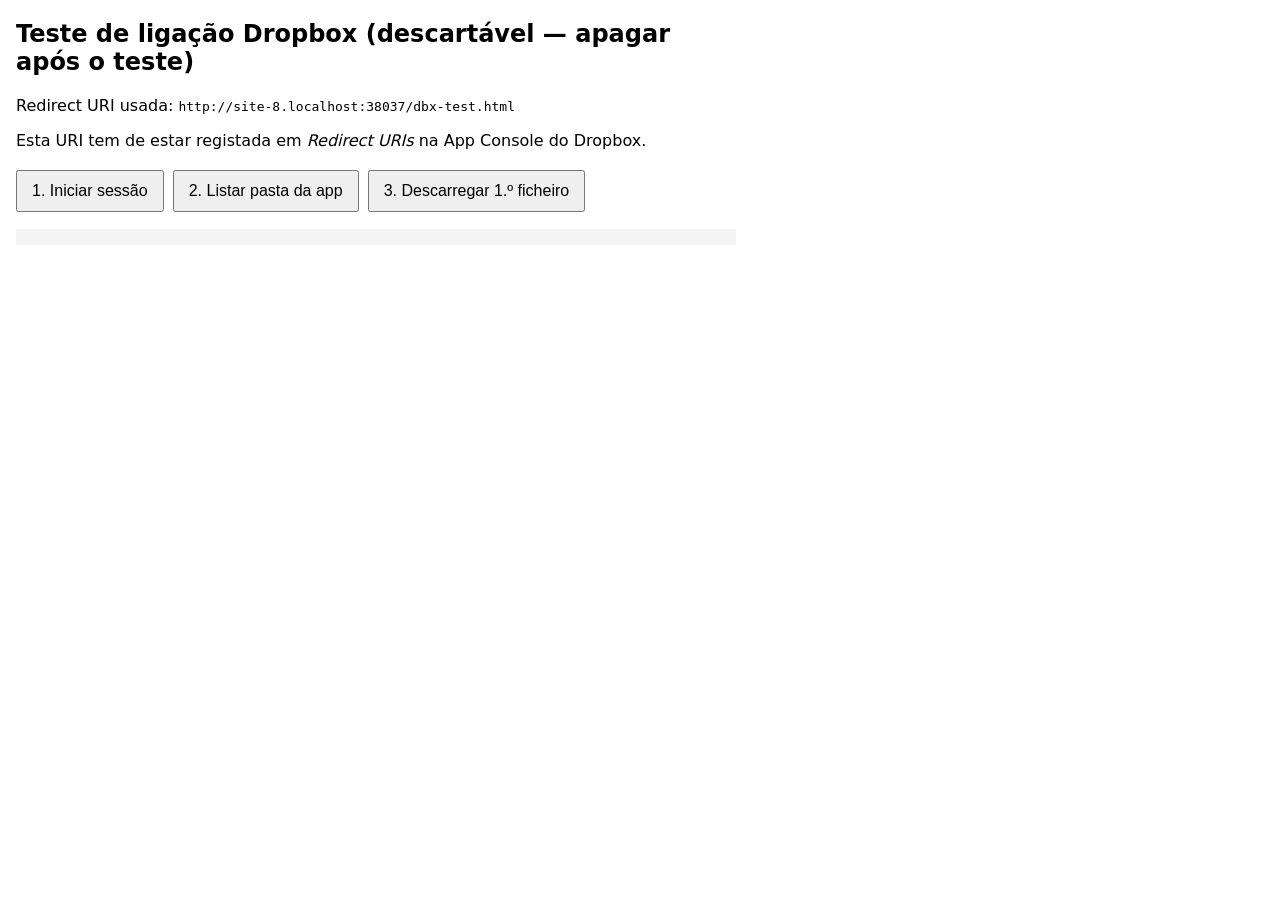
==== dbx-test.html @ 3c7889a3 "QC: biblioteca SheetJS completa em vez da mini; página de teste Dropbox (descartável) - index.html e" ====
<!doctype html>
<html lang="pt">
<head>
<meta charset="utf-8">
<meta name="viewport" content="width=device-width,initial-scale=1">
<title>Teste Dropbox (descartável)</title>
<style>
  body{font-family:system-ui,sans-serif;margin:16px;max-width:720px}
  button{font-size:16px;padding:10px 14px;margin:4px 4px 4px 0}
  pre{background:#f4f4f4;padding:8px;white-space:pre-wrap;word-break:break-all;font-size:13px}
  code{word-break:break-all}
</style>
</head>
<body>
<h2>Teste de ligação Dropbox (descartável — apagar após o teste)</h2>
<p>Redirect URI usada: <code id="ru"></code></p>
<p>Esta URI tem de estar registada em <em>Redirect URIs</em> na App Console do Dropbox.</p>
<button id="login">1. Iniciar sessão</button>
<button id="list">2. Listar pasta da app</button>
<button id="dl">3. Descarregar 1.º ficheiro</button>
<pre id="out"></pre>
<script>
(function () {
  'use strict';
  const APP_KEY = 'clt6iri77fmzaxk';
  const REDIRECT = location.origin + location.pathname;
  const CH = 'ABCDEFGHIJKLMNOPQRSTUVWXYZabcdefghijklmnopqrstuvwxyz0123456789-._~';
  const out = (m) => { document.getElementById('out').textContent += m + '\n'; };
  document.getElementById('ru').textContent = REDIRECT;

  function rnd(n) {
    const b = crypto.getRandomValues(new Uint8Array(n));
    return Array.from(b, x => CH[x % CH.length]).join('');
  }
  function b64u(buf) {
    let s = '';
    const bytes = new Uint8Array(buf);
    for (let i = 0; i < bytes.length; i++) s += String.fromCharCode(bytes[i]);
    return btoa(s).replace(/\+/g, '-').replace(/\//g, '_').replace(/=+$/, '');
  }

  // Passo 1: PKCE (S256), sem segredo da app
  async function login() {
    const v = rnd(64), s = rnd(24);
    sessionStorage.setItem('v', v);
    sessionStorage.setItem('s', s);
    const c = b64u(await crypto.subtle.digest('SHA-256', new TextEncoder().encode(v)));
    const p = new URLSearchParams({ client_id: APP_KEY, redirect_uri: REDIRECT, response_type: 'code',
      code_challenge: c, code_challenge_method: 'S256', token_access_type: 'offline', state: s });
    location.href = 'https://www.dropbox.com/oauth2/authorize?' + p.toString();
  }

  // Passo 2: regresso com ?code= — trocar por tokens (teste de CORS em api.dropboxapi.com)
  async function finish() {
    const q = new URLSearchParams(location.search);
    const code = q.get('code');
    if (!code) return;
    history.replaceState(null, '', REDIRECT);
    if (q.get('state') !== sessionStorage.getItem('s')) { out('ERRO: state não coincide'); return; }
    try {
      const r = await fetch('https://api.dropboxapi.com/oauth2/token', {
        method: 'POST',
        headers: { 'Content-Type': 'application/x-www-form-urlencoded' },
        body: new URLSearchParams({ code: code, grant_type: 'authorization_code', client_id: APP_KEY,
          redirect_uri: REDIRECT, code_verifier: sessionStorage.getItem('v') || '' })
      });
      out('Troca de tokens: HTTP ' + r.status);
      if (!r.ok) { out(await r.text()); return; }
      const j = await r.json();
      sessionStorage.setItem('at', j.access_token);
      out('Refresh token recebido: ' + (!!j.refresh_token) + ' (valor não mostrado)');
      out('Access token válido ~' + Math.round(j.expires_in / 60) + ' min. Pode testar 2 e 3.');
    } catch (e) {
      out('ERRO de rede/CORS na troca de tokens: ' + e);
    }
  }

  // Passo 3: listar a pasta da app (api.dropboxapi.com)
  async function list() {
    const at = sessionStorage.getItem('at');
    if (!at) { out('Sem token: faça o passo 1.'); return; }
    try {
      const r = await fetch('https://api.dropboxapi.com/2/files/list_folder', {
        method: 'POST',
        headers: { Authorization: 'Bearer ' + at, 'Content-Type': 'application/json' },
        body: JSON.stringify({ path: '', recursive: false })
      });
      out('Listar: HTTP ' + r.status);
      const t = await r.text();
      out(t.slice(0, 2000));
      try { window._entries = JSON.parse(t).entries || []; } catch (e) { window._entries = []; }
    } catch (e) {
      out('ERRO de rede/CORS ao listar: ' + e);
    }
  }

  // Passo 4: descarregar 1.º ficheiro (content.dropboxapi.com — o host mais sensível a CORS)
  async function dl() {
    const at = sessionStorage.getItem('at');
    if (!at) { out('Sem token: faça o passo 1.'); return; }
    const f = (window._entries || []).find(e => e['.tag'] === 'file');
    if (!f) { out('Sem ficheiros na pasta da app (faça o passo 2 primeiro).'); return; }
    try {
      const r = await fetch('https://content.dropboxapi.com/2/files/download', {
        method: 'POST',
        headers: { Authorization: 'Bearer ' + at, 'Dropbox-API-Arg': JSON.stringify({ path: f.path_lower }) }
      });
      out('Descarregar "' + f.name + '": HTTP ' + r.status + ', ' + (await r.arrayBuffer()).byteLength + ' bytes');
    } catch (e) {
      out('ERRO de rede/CORS ao descarregar: ' + e);
    }
  }

  document.getElementById('login').onclick = login;
  document.getElementById('list').onclick = list;
  document.getElementById('dl').onclick = dl;
  finish();
})();
</script>
</body>
</html>
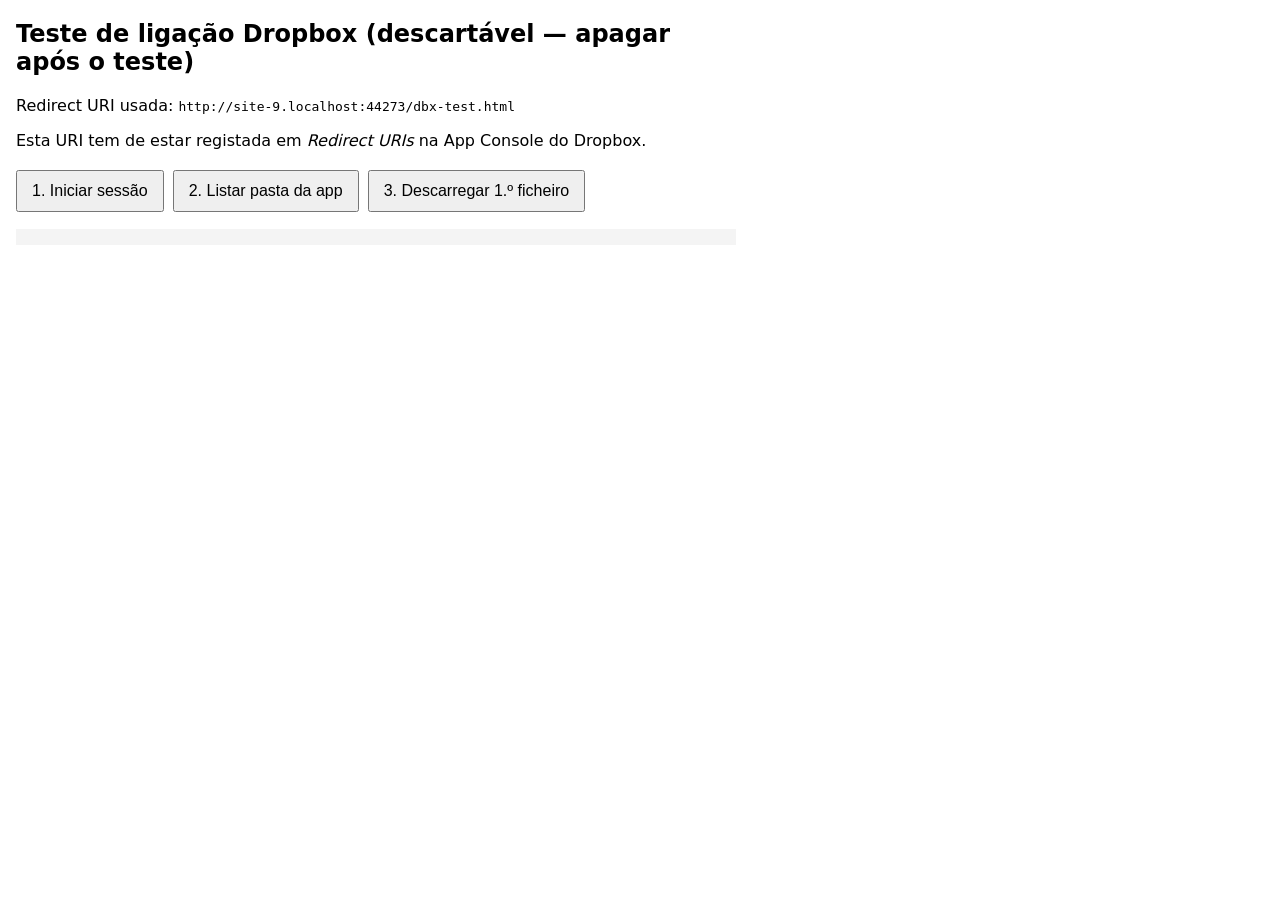
==== commit aee33001: "Dropbox: App key corrigida (c1t6… com dígito 1, não l minúsculo) A App key na App Console é c1t6iri7" ====
--- a/dbx-test.html
+++ b/dbx-test.html
@@ -22,7 +22,7 @@
 <script>
 (function () {
   'use strict';
-  const APP_KEY = 'clt6iri77fmzaxk';
+  const APP_KEY = 'c1t6iri77fmzaxk';
   const REDIRECT = location.origin + location.pathname;
   const CH = 'ABCDEFGHIJKLMNOPQRSTUVWXYZabcdefghijklmnopqrstuvwxyz0123456789-._~';
   const out = (m) => { document.getElementById('out').textContent += m + '\n'; };
